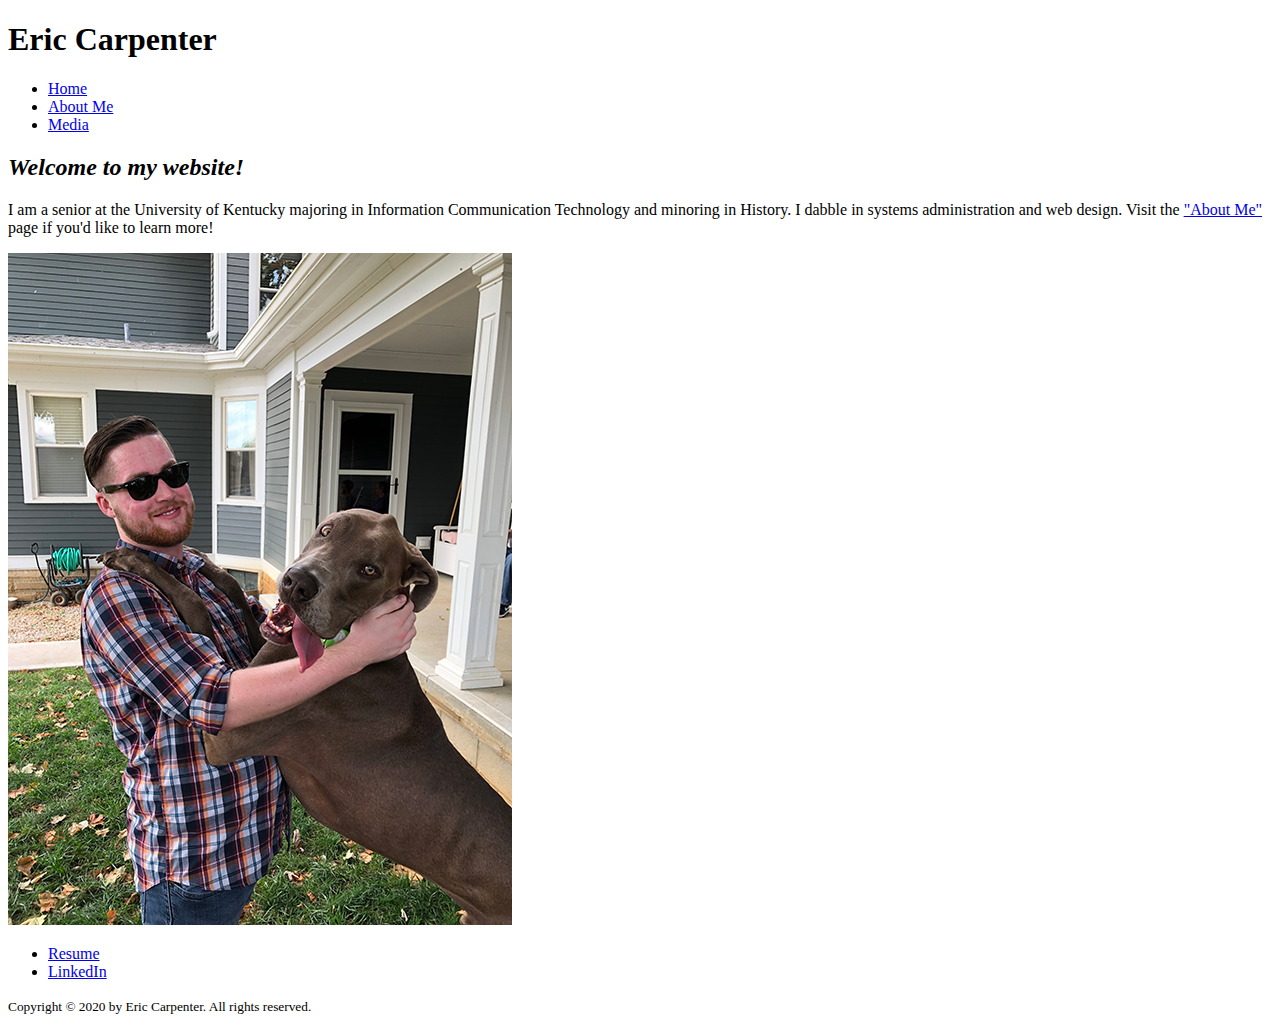
==== index.html @ 00f7706b "Created CSS stylesheet" ====
<!DOCTYPE html>
<html>
	<head>
		<meta charset="utf-8">
		<title>Eric Carpenter's Website</title>
		<link rel="stylesheet" href="styles/style.css">
	</head>
	<body>

		<section>
			<header>
				<h1>Eric Carpenter</h1>
				<nav>
					<ul>
						<li><a href="index.html">Home</a></li>
						<li><a href="about.html">About Me</a></li>
						<li><a href="photos.html">Media</a></li>
					</ul>
				</nav>
			</header>
		</section>

		<main>
			<section>
				<h2><em>Welcome to my website!</em></h2>
				<p>I am a senior at the University of Kentucky majoring in Information Communication Technology and minoring in History. I dabble in systems administration and web design. Visit the <a href = "About.html">"About Me"</a> page if you'd like to learn more!</p>
				<img src="Media/IMG_3471.jpg" alt="Eric + Echo the dog">
			</section>
		</main>

		<footer>
			<section>
				<nav>
					<ul>
						<li><a href="Resume.pdf">Resume</a></li>
						<li><a href="https://www.linkedin.com/in/eric-carpenter-78a80b16b/">LinkedIn</a></li>
					</ul>
				</nav>
				<p><small>Copyright &copy; 2020 by Eric Carpenter. All rights reserved.</small></p>
			</section>
		</footer>

	</body>
</html>
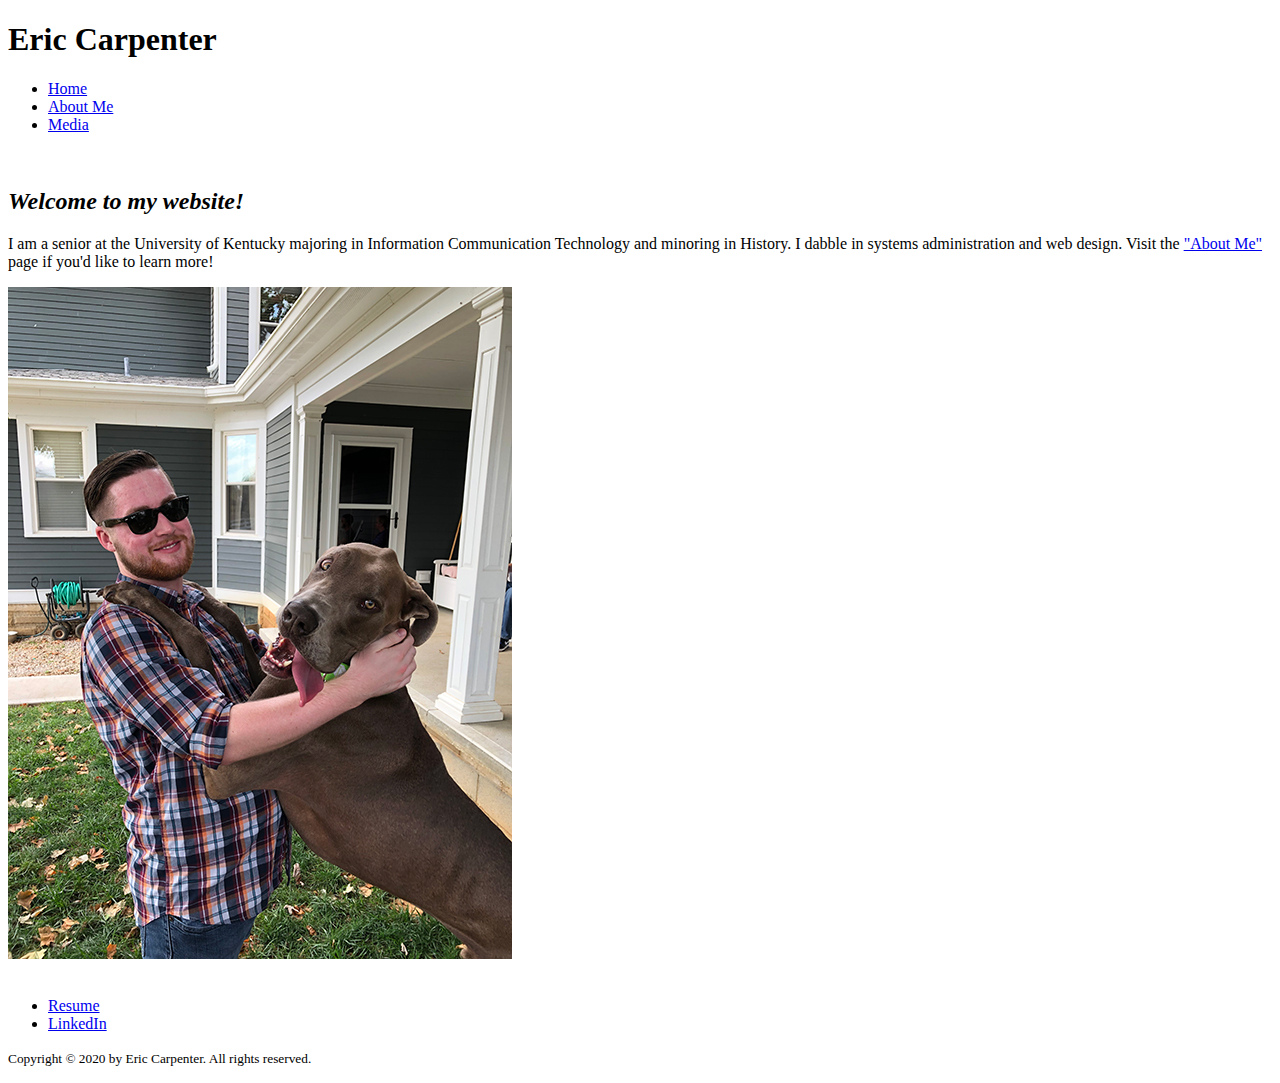
==== commit f675073c: "Wrote CSS stylesheet" ====
--- a/index.html
+++ b/index.html
@@ -16,6 +16,7 @@
 						<li><a href="about.html">About Me</a></li>
 						<li><a href="photos.html">Media</a></li>
 					</ul>
+					<br>
 				</nav>
 			</header>
 		</section>
@@ -31,6 +32,7 @@
 		<footer>
 			<section>
 				<nav>
+					<br>
 					<ul>
 						<li><a href="Resume.pdf">Resume</a></li>
 						<li><a href="https://www.linkedin.com/in/eric-carpenter-78a80b16b/">LinkedIn</a></li>
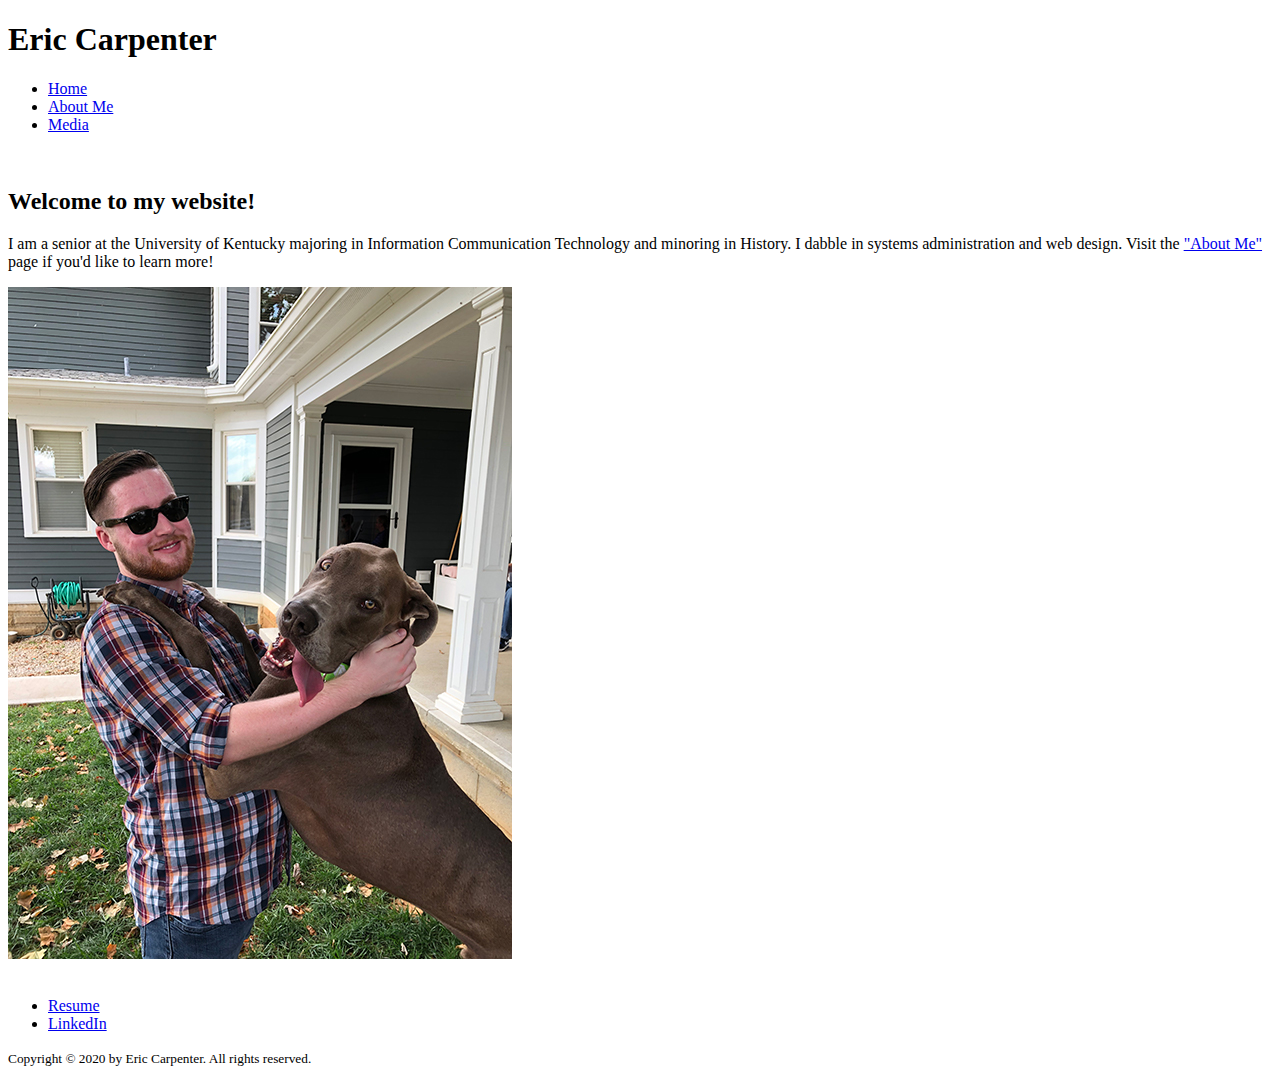
==== commit 7ecdc13f: "Added pbox and vbox in styles.css and added borders" ====
--- a/index.html
+++ b/index.html
@@ -23,9 +23,9 @@
 
 		<main>
 			<section>
-				<h2><em>Welcome to my website!</em></h2>
+				<h2>Welcome to my website!</h2>
 				<p>I am a senior at the University of Kentucky majoring in Information Communication Technology and minoring in History. I dabble in systems administration and web design. Visit the <a href = "About.html">"About Me"</a> page if you'd like to learn more!</p>
-				<img src="Media/IMG_3471.jpg" alt="Eric + Echo the dog">
+				<img class="pbox1" src="Media/IMG_3471.jpg" alt="Eric + Echo the dog">
 			</section>
 		</main>
 
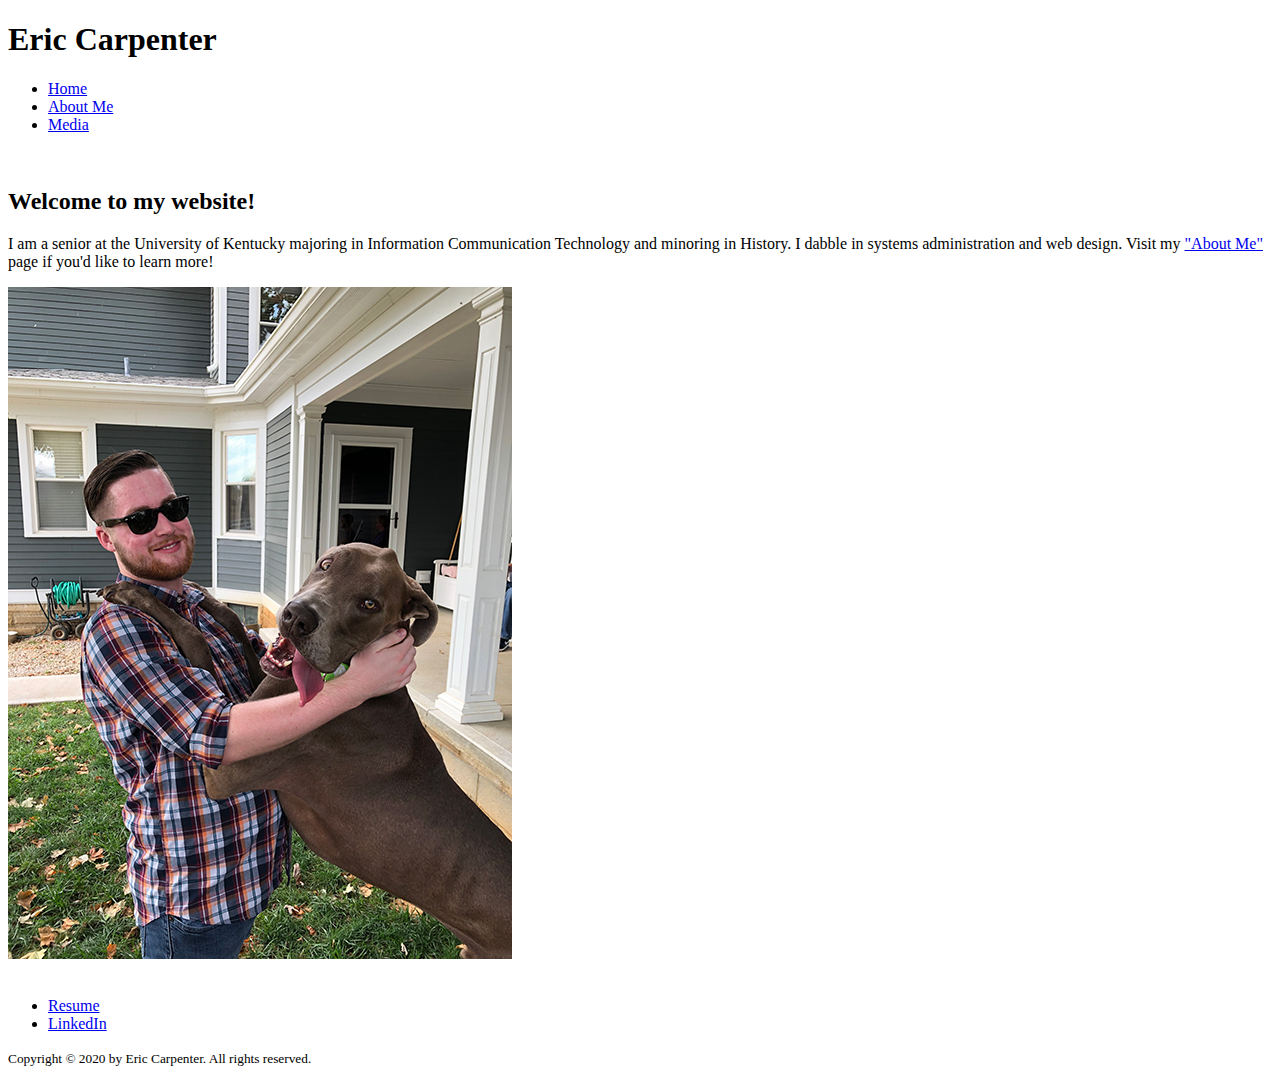
==== commit 888fb672: "Update index.html" ====
--- a/index.html
+++ b/index.html
@@ -24,7 +24,7 @@
 		<main>
 			<section>
 				<h2>Welcome to my website!</h2>
-				<p>I am a senior at the University of Kentucky majoring in Information Communication Technology and minoring in History. I dabble in systems administration and web design. Visit the <a href = "About.html">"About Me"</a> page if you'd like to learn more!</p>
+				<p>I am a senior at the University of Kentucky majoring in Information Communication Technology and minoring in History. I dabble in systems administration and web design. Visit my <a href = "About.html">"About Me"</a> page if you'd like to learn more!</p>
 				<img class="pbox1" src="Media/IMG_3471.jpg" alt="Eric + Echo the dog">
 			</section>
 		</main>
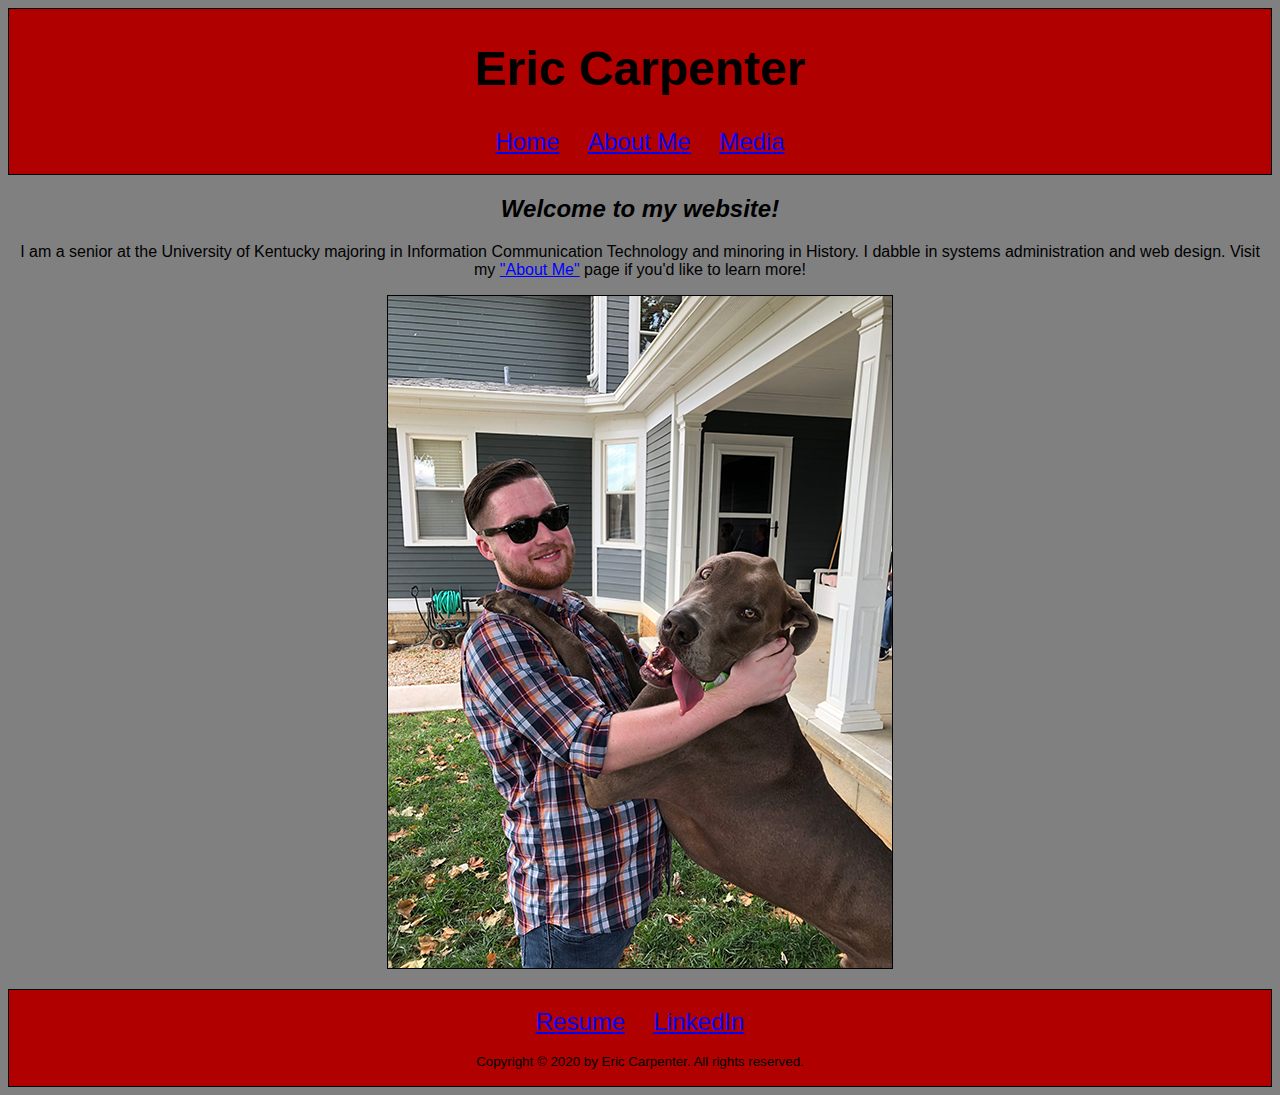
==== commit 2041529d: "Updated CSS values for .vbox, added titles and title icons" ====
--- a/index.html
+++ b/index.html
@@ -3,6 +3,7 @@
 	<head>
 		<meta charset="utf-8">
 		<title>Eric Carpenter's Website</title>
+		<link rel="shortcut icon" href="Media/doge.jpg">
 		<link rel="stylesheet" href="styles/style.css">
 	</head>
 	<body>
--- a/styles/style.css
+++ b/styles/style.css
@@ -0,0 +1,94 @@
+header
+{
+  background-color: #b00000;
+  font-family: arial, sans-serif;
+  text-align: center;
+  border: 1px solid black;
+}
+
+h1
+{
+  font-size: 3rem;
+}
+
+h2
+{
+  font-family: arial, sans-serif;
+  font-style: italic;
+  font-weight: bold;
+}
+
+a:visited
+{
+  color: purple;
+}
+
+a:link
+{
+  color: blue;
+}
+
+a:hover
+{
+  color: green;
+}
+
+p
+{
+  font-family: arial, sans-serif;
+}
+
+.pbox1
+{
+  border: 1px solid black;
+  margin-bottom: 1em;
+}
+
+.pbox2
+{
+  border: 1px solid black;
+}
+
+.vbox1
+{
+  border: 1px solid black;
+  margin-bottom: 1em;
+  width: 75vw;
+}
+
+.vbox2
+{
+  border: 1px solid black;
+  width: 75vw;
+}
+
+ul
+{
+  list-style-type: none;
+  padding-right: 4em;
+  margin: 0;
+}
+
+li
+{
+  display: inline;
+  margin-left: 1em;
+  font-size: 24px;
+  list-style-position: outside;
+  background-repeat: no-repeat;
+  background-position: 1px;
+}
+
+footer
+{
+  background-color: #b00000;
+  font-family: arial, sans-serif;
+  text-align: center;
+  border: 1px solid black;
+}
+
+body
+{
+  background-color: grey;
+  text-align: center;
+}
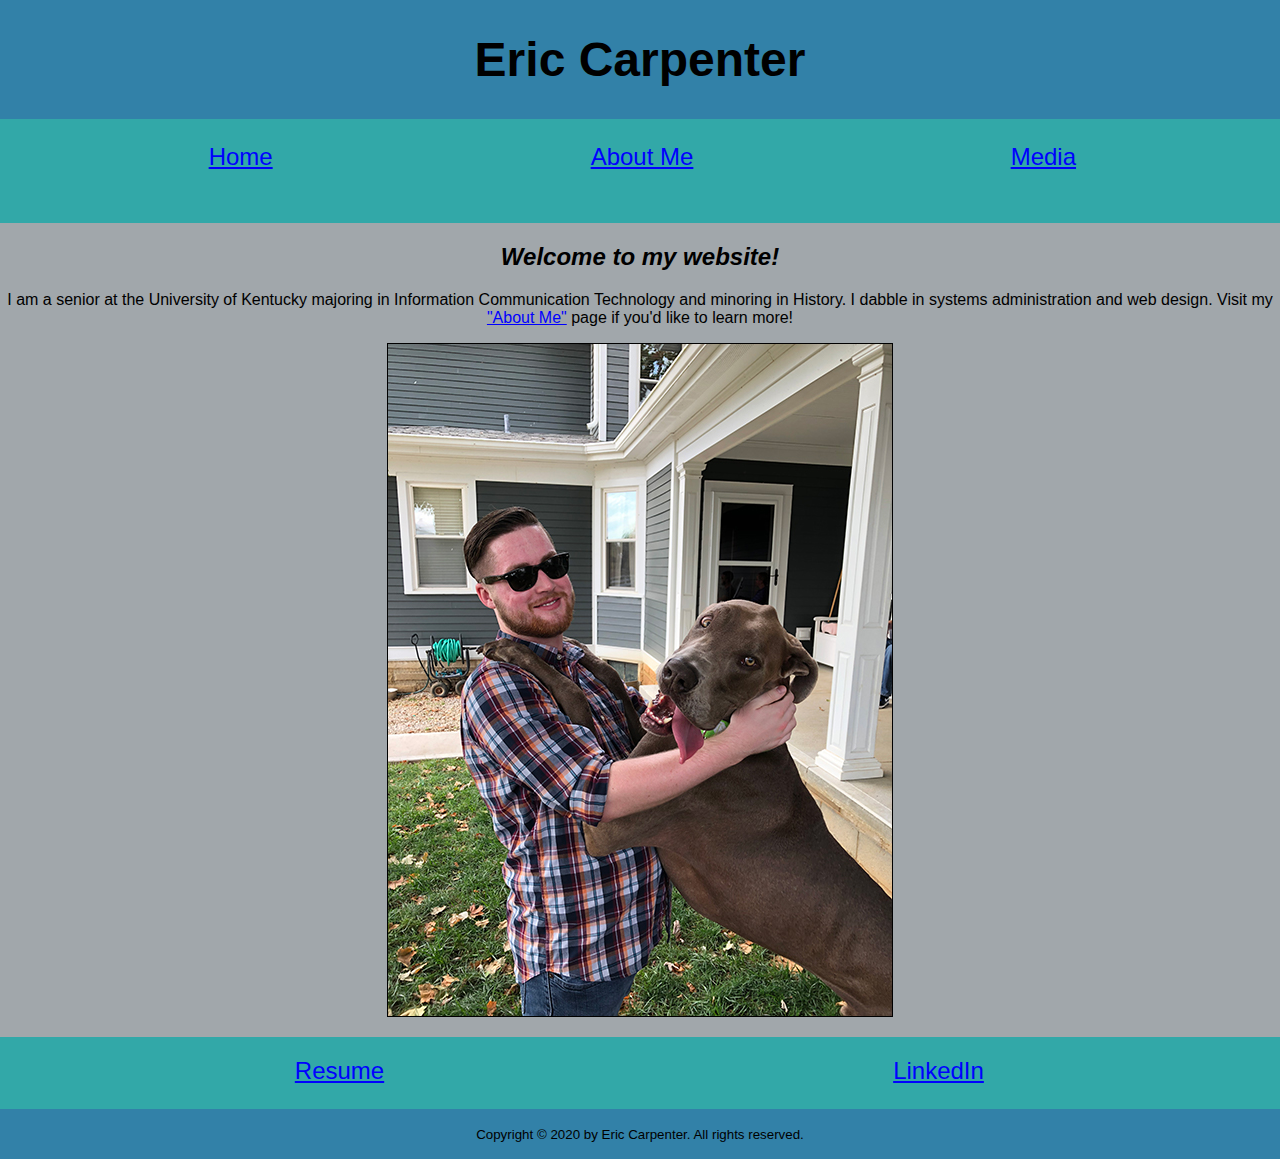
==== commit 72d437b8: "Added CSS grid layout" ====
--- a/index.html
+++ b/index.html
@@ -5,6 +5,15 @@
 		<title>Eric Carpenter's Website</title>
 		<link rel="shortcut icon" href="Media/doge.jpg">
 		<link rel="stylesheet" href="styles/style.css">
+		<script type="application/ld+json">
+		{
+			"@type": "ImageObject",
+			"name": "IMG_3471.jpg",
+			"creator": "Eric Carpenter",
+			"caption": "Eric + Echo the dog",
+			"representativeOfPage": "true"
+		}
+		</script>
 	</head>
 	<body>
 
@@ -12,11 +21,11 @@
 			<header>
 				<h1>Eric Carpenter</h1>
 				<nav>
-					<ul>
+					<ol>
 						<li><a href="index.html">Home</a></li>
 						<li><a href="about.html">About Me</a></li>
 						<li><a href="photos.html">Media</a></li>
-					</ul>
+					</ol>
 					<br>
 				</nav>
 			</header>
@@ -31,16 +40,14 @@
 		</main>
 
 		<footer>
-			<section>
-				<nav>
-					<br>
-					<ul>
+			<nav>
+				<br>
+					<ol>
 						<li><a href="Resume.pdf">Resume</a></li>
 						<li><a href="https://www.linkedin.com/in/eric-carpenter-78a80b16b/">LinkedIn</a></li>
-					</ul>
+					</ol>
 				</nav>
-				<p><small>Copyright &copy; 2020 by Eric Carpenter. All rights reserved.</small></p>
-			</section>
+			<p><small>Copyright &copy; 2020 by Eric Carpenter. All rights reserved.</small></p>
 		</footer>
 
 	</body>
--- a/styles/style.css
+++ b/styles/style.css
@@ -1,14 +1,49 @@
+body
+{
+  background-color: #a1a7ab;
+  text-align: center;
+  padding: 0;
+  margin: 0;
+}
+
 header
 {
-  background-color: #b00000;
+  background-color: #3281a8;
   font-family: arial, sans-serif;
   text-align: center;
-  border: 1px solid black;
+  display: grid;
+  grid-template-columns: 1fr;
 }
 
-h1
+header h1
 {
   font-size: 3rem;
+}
+
+header nav ol
+{
+  display: grid;
+  grid-template-columns: repeat(3, 1fr);
+  align-self: center;
+  list-style-type: none;
+  padding-right: 1.5em;
+}
+
+header nav
+{
+  display: grid;
+  align-self: center;
+  font-size: 24px;
+  font-family: arial, sans-serif;
+  text-align: center;
+  background-color: #32a8a8;
+}
+
+#main
+{
+  display: grid;
+  grid-template-columns: repeat(auto-fit, minmax(250px, 1fr));
+  align-self: center;
 }
 
 h2
@@ -62,33 +97,29 @@
   width: 75vw;
 }
 
-ul
+footer
 {
-  list-style-type: none;
-  padding-right: 4em;
-  margin: 0;
+  display: grid;
+  background-color: #3281a8;
+  font-family: arial, sans-serif;
+  text-align: center;
+  align-self: stretch;
 }
 
-li
+footer nav
 {
-  display: inline;
-  margin-left: 1em;
+  background-color: #32a8a8;
   font-size: 24px;
-  list-style-position: outside;
-  background-repeat: no-repeat;
-  background-position: 1px;
+  font-family: arial, sans-serif;
 }
 
-footer
+footer nav ol
 {
-  background-color: #b00000;
-  font-family: arial, sans-serif;
+  display: grid;
+  grid-template-columns: repeat(2, 1fr);
+  align-self: center;
   text-align: center;
-  border: 1px solid black;
+  margin-top: -0.33em;
+  margin-right: 1.75em;
+  list-style-type: none;
 }
-
-body
-{
-  background-color: grey;
-  text-align: center;
-}
